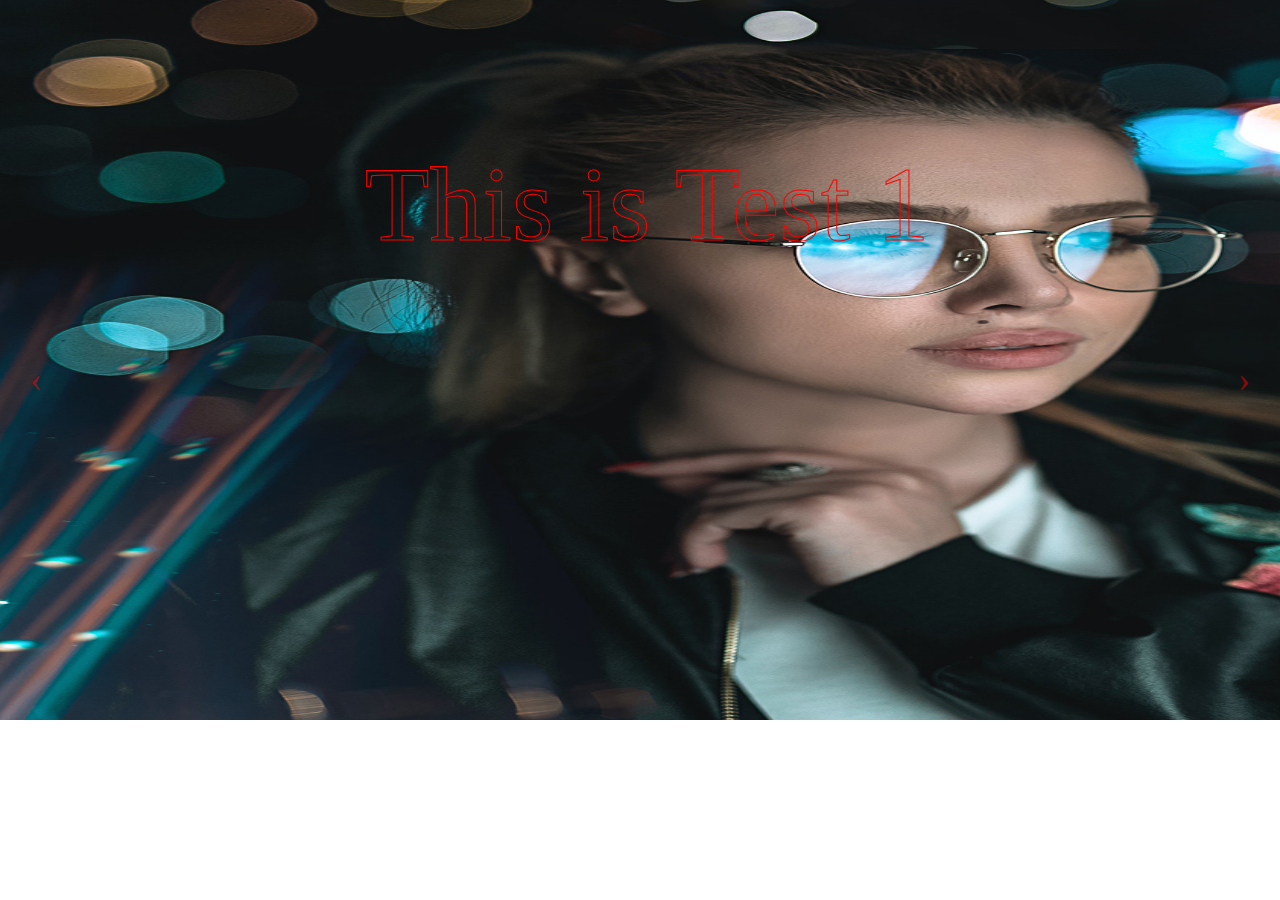
==== slick.html @ 8ceee674 "test" ====
<html>
<head>
<link rel="stylesheet" href="css/carouseller.css">
<script src='http://cdnjs.cloudflare.com/ajax/libs/jquery/2.1.3/jquery.min.js'></script>
<script src="script/carouseller.mini.js"></script>
<style>
*{
box-sizing:border-box;
margin:0;
padding:0;
}
.carouseller{
position:relative;
height:80vh;
width:100vw;
}
.carouseller .carouseller__left{
position:absolute;
top:50%;
left:30px;
color:red;
z-index:20;
font-size:35px;
text-decoration:none;
}
.carouseller .carouseller__right{
position:absolute;
top:50%;
right:30px;
z-index:20;
color:red;
font-size:35px;
text-decoration:none;
}
.car__6{
background-color:green;
height:80vh;
margin:0 !important;
width:calc(100% / 7) !important;
position:relative;
}
.car__6 p{
position:absolute;
top:20%;
left:20%;
-webkit-text-stroke: 1px red;
-webkit-text-fill-color: transparent;
font-size:106px;
width:600px;
}
.car__6 img{
width:100%;
height:100%;
}
.carouseller__wrap{
margin:0 !important
}
</style>
</head>
<body>

<div id="fourd" class="carouseller"> 
			<a href="javascript:void(0)" class="carouseller__left">‹</a> 
			<div class="carouseller__wrap"> 
				<div class="carouseller__list"> 
					<div class="car__6">
						<img src="images/1.jpg">
						<p>This is Test 1</p>
					</div>
					<div class="car__6">
						<img src="images/2.jpg">
						<p>This is Test 2</p>
					</div>
					<div class="car__6">
						<img src="images/3.jpg">
					</div>
					<div class="car__6">
						<img src="images/4.jpg">
					</div>
					<div class="car__6">
						<img src="images/5.jpg">
					</div>
					<div class="car__6">
						<img src="images/6.jpg">
					</div>
					<div class="car__6">
						<img src="images/7.jpg">
					</div>
				</div>
			</div>
			<a href="javascript:void(0)" class="carouseller__right">›</a>
		</div>
		<script type="text/javascript">
			$(function() {
				$('#fourd').carouseller({ 
				scrollSpeed: 1900,
				easing: 'linear'
  });
			});
		</script>
		
	</div>
</body>
</html>
---- css/carouseller.css ----
/*carouseller.js 0.32b https://github.com/shrue348/responsive.carouseller Open source under the MIT License. Copyright © 2015-2017 Aleksander Alekseev All rights reserved.*/
.carouseller:before, .carouseller:after {  content: " ";  display: table;}
.carouseller:after { clear: both;}
.carouseller { position: relative;}

.carouseller [class*="car__"]{
	display: inline-block; 
	position: relative;
    margin-left: 0.2564102564102564% !important;
    *margin-left: 0.25109110747408616% !important;
    float: left;
    -webkit-box-sizing: border-box;
       -moz-box-sizing: border-box;
            box-sizing: border-box;
}
.carouseller [class*="car__"]:first-child  { margin-left: 0 !important;}
.carouseller [class*="car__"]:nth-child(n+7) { display: none;}

.carouseller .car__by5 { width: 1.793789743589745%;}
.carouseller .car__12 { width: 10%;}
.carouseller .car__6 { width: 4.8837948717948715%;}
.carouseller .car__4 { width: 3.1703931623931625%;}
.carouseller .car__3 { width: 2.3136923076923077%;}
.carouseller .car__2 { width: 1.452991452991453%;}
.carouseller .car__1 { width: 0.5982905982905983%;}

.carouseller .carouseller__list { position: relative; width: 997.4358974358974%;}
.carouseller .carouseller__wrap { overflow: hidden; position: relative; margin: 0 35px}

.carouseller .carouseller__left, 
.carouseller .carouseller__right {
	position: absolute; 
	margin: 0; 
	bottom: 25px;
    font-size: 80px;
    opacity: 0.5;
    text-align: center;
	color: #000;
	text-decoration: none;
}
.carouseller .carouseller__left { left: 0;}
.carouseller .carouseller__right { right: 0;}
.carouseller .carouseller__left:hover, .carouseller .carouseller__right:hover { opacity: 0.8;color:white}


/*------Responsive-----------*/
/* Portrait tablet to landscape and desktop */
@media (min-width: 768px) and (max-width: 979px) { 
	.carouseller .car__by5,
	.carouseller .car__12,
	.carouseller .car__6,
	.carouseller .car__4,
	.carouseller .car__3,
	.carouseller .car__2,
	.carouseller .car__1 { width: 3.1623931623931625%;}
}
/* Landscape phone to portrait tablet */
@media (max-width: 767px) {
	.carouseller .car__by5,
	.carouseller .car__12,
	.carouseller .car__6,
	.carouseller .car__4,
	.carouseller .car__3,
	.carouseller .car__2,
	.carouseller .car__1 { width: 4.8717948717948715%;}
}
/* Landscape phones and down */
@media (max-width: 480px) {
	.carouseller .car__by5,
	.carouseller .car__12,
	.carouseller .car__6,
	.carouseller .car__4,
	.carouseller .car__3,
	.carouseller .car__2,
	.carouseller .car__1 { width: 10%;}
}
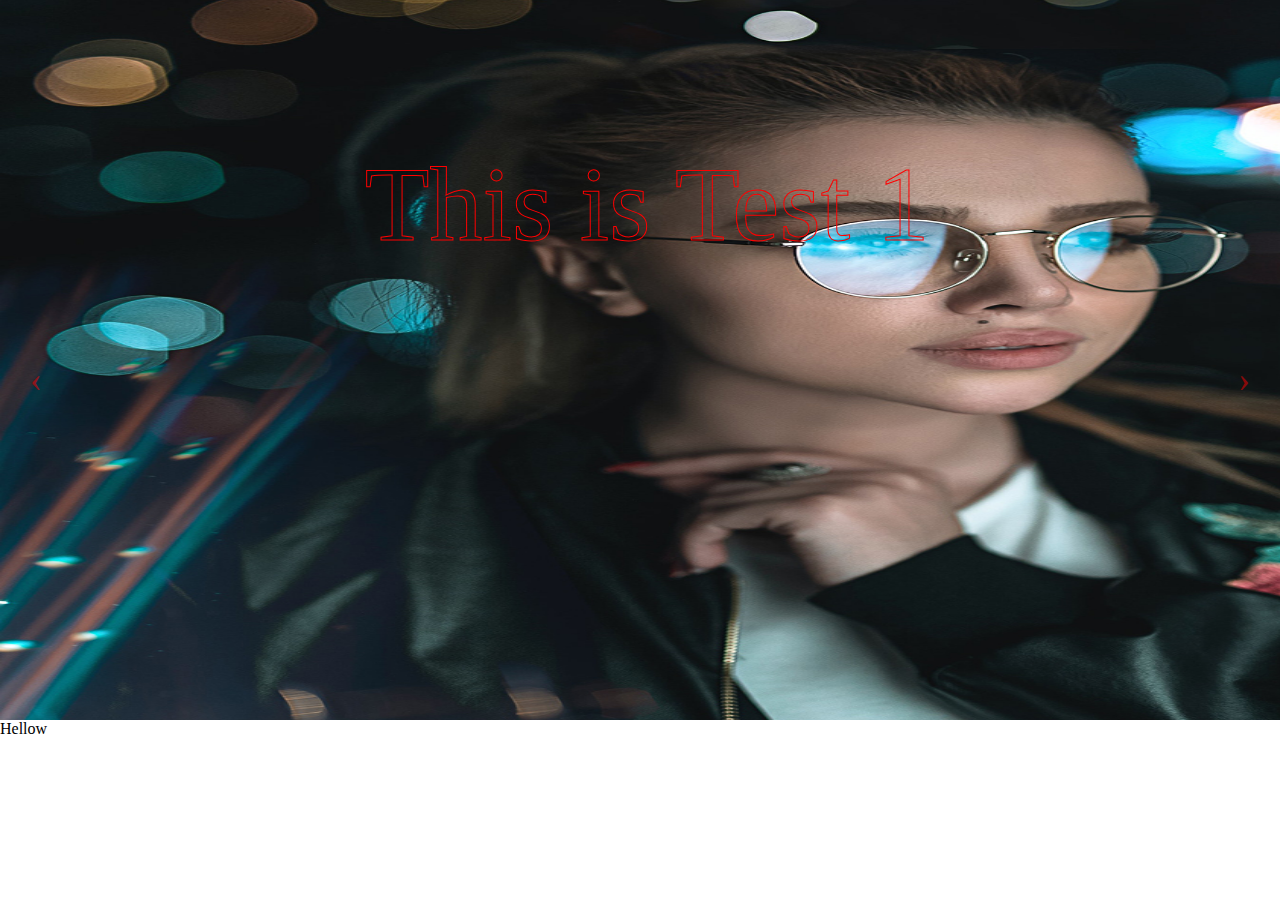
==== commit f3a26cce: "ad new div inside slik.html" ====
--- a/slick.html
+++ b/slick.html
@@ -100,5 +100,8 @@
 		</script>
 		
 	</div>
+	<div>
+	Hellow
+	</div>
 </body>
 </html>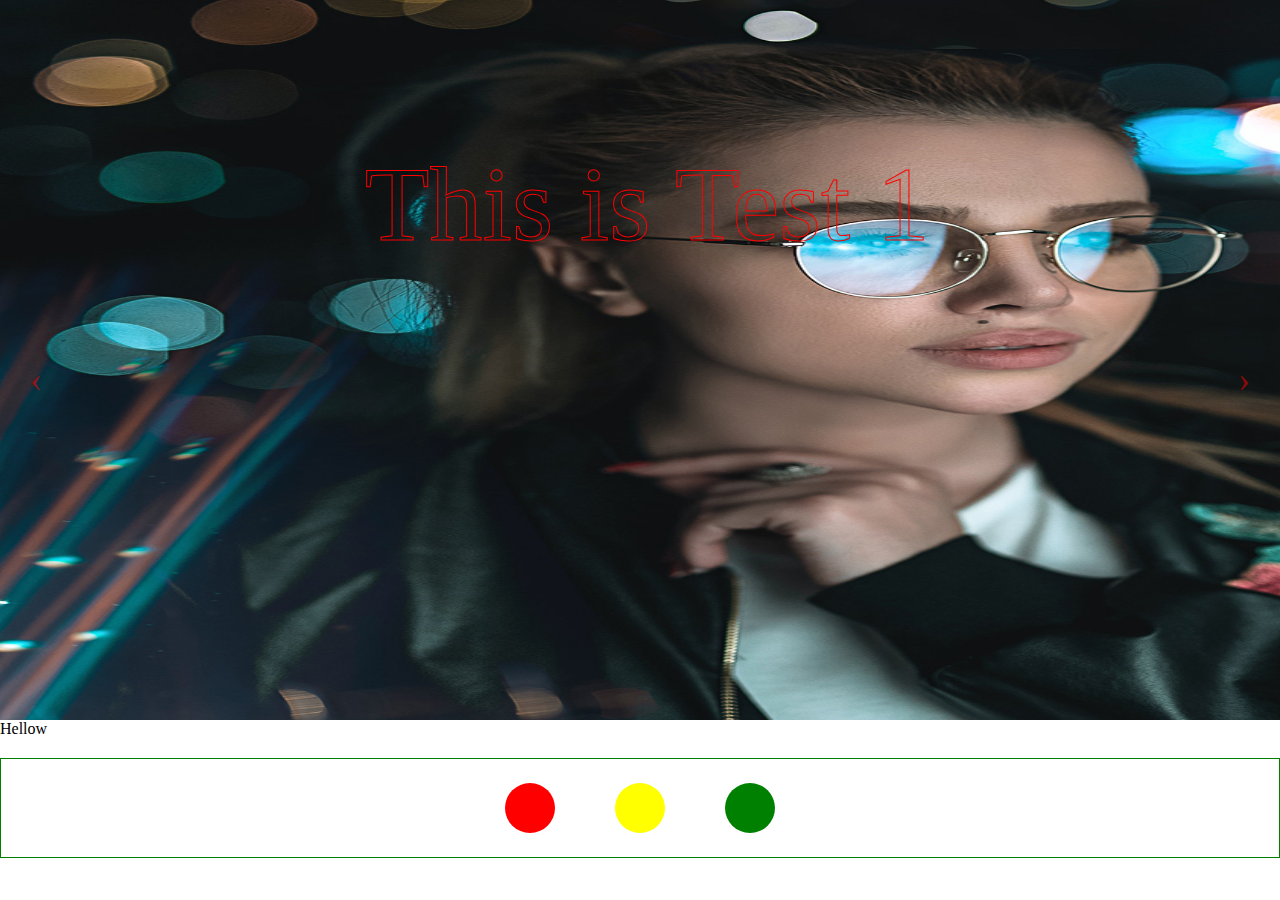
==== commit f3070a4e: "added at the end of slick.html , change background color dynamically" ====
--- a/slick.html
+++ b/slick.html
@@ -103,5 +103,41 @@
 	<div>
 	Hellow
 	</div>
+	<style>
+	span{
+	margin:0px 30px;
+	cursor:pointer;
+	display:inline-block;
+	border-radius:50%;
+	width:50px;
+	height:50px;
+	}
+	span:nth-child(1) {
+	background-color:red;
+	}
+	span:nth-child(3) {
+	background-color:green;
+	}
+	span:nth-child(2) {
+	background-color:yellow;
+	}
+	
+	</style>
+	<div style="margin-top:20px;border:1px solid green;display:flex;justify-content:center;align-items:center;height:100px;">
+	<span data-color="red"></span>
+	<span data-color="yellow"></span>
+	<span data-color="green"></span>
+	<script>
+	var col=document.querySelectorAll("span");
+	col.forEach(function(a) {
+
+		a.addEventListener("click",function() {
+		document.body.style.backgroundColor=this.getAttribute("data-color");
+		
+		})
+	
+	});
+	</script>
+	</div>
 </body>
 </html>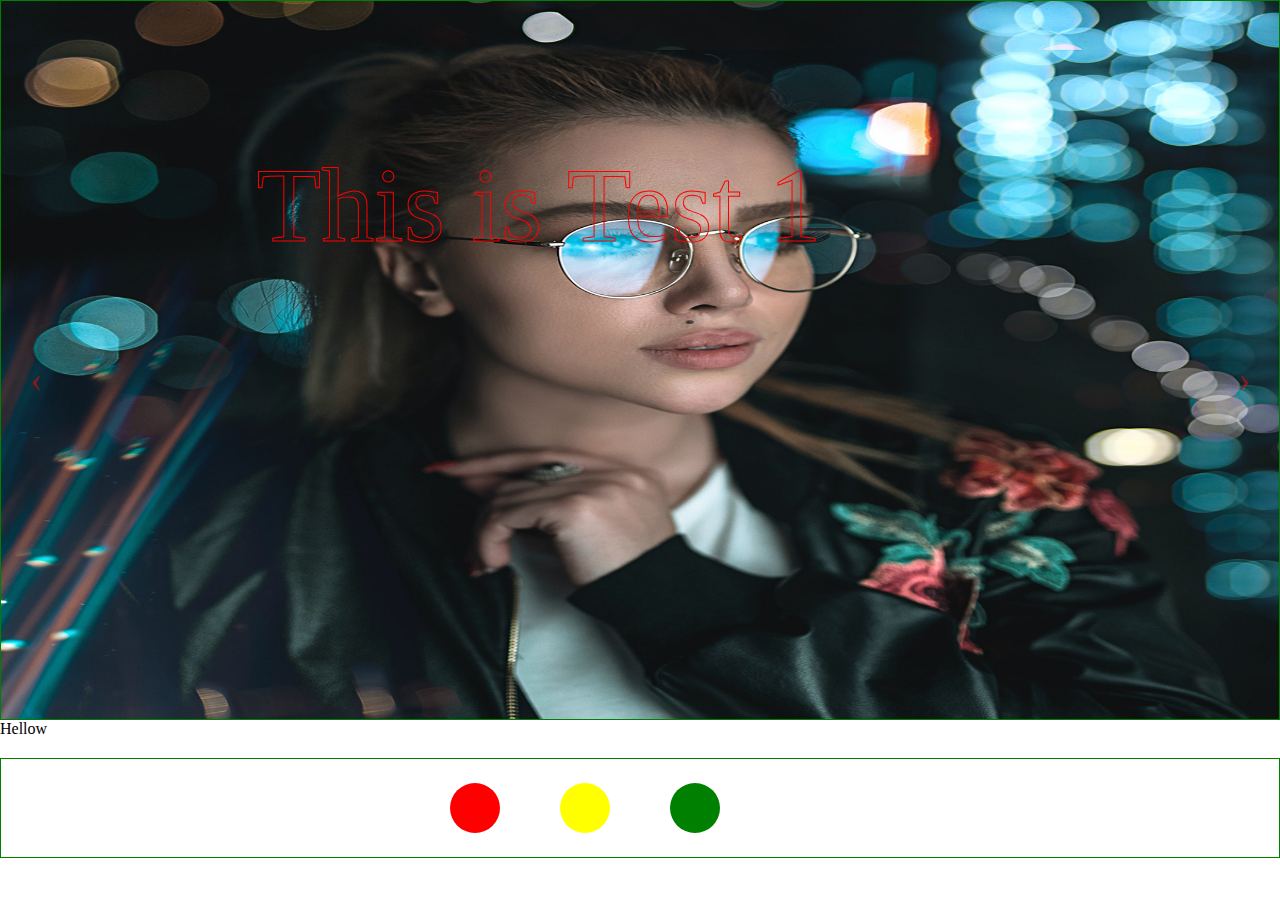
==== commit 76729a19: "remove the margin from car__6 and set the sidth of wrap to 700% number of div's *100%" ====
--- a/slick.html
+++ b/slick.html
@@ -3,6 +3,7 @@
 <link rel="stylesheet" href="css/carouseller.css">
 <script src='http://cdnjs.cloudflare.com/ajax/libs/jquery/2.1.3/jquery.min.js'></script>
 <script src="script/carouseller.mini.js"></script>
+
 <style>
 *{
 box-sizing:border-box;
@@ -38,6 +39,7 @@
 margin:0 !important;
 width:calc(100% / 7) !important;
 position:relative;
+border:1px solid green;
 }
 .car__6 p{
 position:absolute;
@@ -51,6 +53,7 @@
 .car__6 img{
 width:100%;
 height:100%;
+
 }
 .carouseller__wrap{
 margin:0 !important
@@ -127,6 +130,7 @@
 	<span data-color="red"></span>
 	<span data-color="yellow"></span>
 	<span data-color="green"></span>
+	<span>
 	<script>
 	var col=document.querySelectorAll("span");
 	col.forEach(function(a) {
@@ -139,5 +143,7 @@
 	});
 	</script>
 	</div>
+	
+	
 </body>
 </html>--- a/css/carouseller.css
+++ b/css/carouseller.css
@@ -6,8 +6,8 @@
 .carouseller [class*="car__"]{
 	display: inline-block; 
 	position: relative;
-    margin-left: 0.2564102564102564% !important;
-    *margin-left: 0.25109110747408616% !important;
+    margin-left: 0 !important;
+    *margin-left: 0 !important;
     float: left;
     -webkit-box-sizing: border-box;
        -moz-box-sizing: border-box;
@@ -24,8 +24,8 @@
 .carouseller .car__2 { width: 1.452991452991453%;}
 .carouseller .car__1 { width: 0.5982905982905983%;}
 
-.carouseller .carouseller__list { position: relative; width: 997.4358974358974%;}
-.carouseller .carouseller__wrap { overflow: hidden; position: relative; margin: 0 35px}
+.carouseller .carouseller__list { position: relative; width: 700%;}
+.carouseller .carouseller__wrap { overflow: hidden; position: relative; margin: 0 0px}
 
 .carouseller .carouseller__left, 
 .carouseller .carouseller__right {
